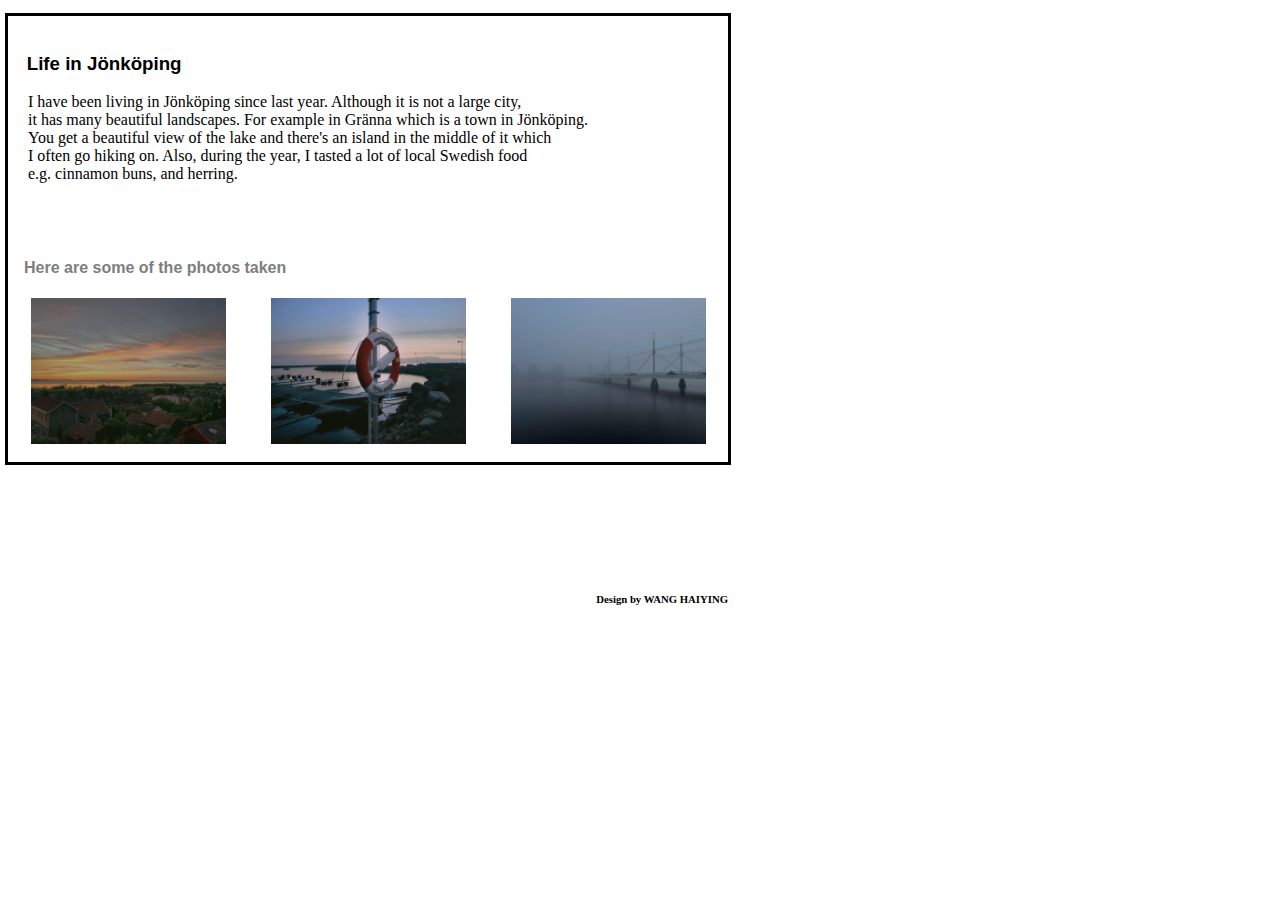
==== about-life.html @ 5b0cfbda "add new page" ====
<!DOCTYPE html>
<html>
    <head>
        <meta charest=utf-8>
        <title>Life in Jönköping</title>
        <link rel="stylesheet"  type="text/css"  href="web.css" >
        <style lang = "scss" scoped></style>
    </head>
    <body>
        <p>
            <br>
            <h3>Life in Jönköping</h3>
            <div class="city">
                I have been living in Jönköping since last year. Although it is not a large city,<br>
                it has many beautiful landscapes. For example in Gränna which is a town in Jönköping.<br> 
                You get a beautiful view of the lake and there's an island in the middle of it which <br>
                I often go hiking on. Also, during the year, I tasted a lot of local Swedish food <br>
                e.g. cinnamon buns, and herring.
            </div>    
            <br>
            <br>
            <br>
            <h4>Here are some of the photos taken</h4>
            <div class="city-photo">
            <img src="city1.jpg" alt="villge" class="photo123">
            <img src="city2.jpg" alt="lake" class="photo123">
            <img src="city3.jpg" alt="bridge" class="photo123">
            </div>
            <br>
        </p> 
        <footer>
            <br> 
            <br> 
            <br> 
            <br> 
            <br> 
            <h6>Design by WANG HAIYING</h6>
        </footer>
    </body>
</html>
---- web.css ----
body
{
    width: 720px;
    outline-color: black;outline-style: solid;
}
header
{
    font-family:"Arial", sans-serif;
    background-color: #648dcc;
    text-indent: 1em;
} 
h3,h4
{
    font-family:"Arial", sans-serif;
    text-indent: 1em;
    
}
.first
{
    display: flex ;
    flex-direction: row;
    gap: 200px;
    flex-wrap:wrap;
    flex-basis: 720px;
}
.myphoto
{
    width: 100px;
    transform: translate(0px,-15px); 
    flex-shrink:0 
}
ul,ol,.city
{
    font-family:"Georgia", serif;
}
.city
{
    transform: translate(20px,0px)
}
.photo123
{
    width: 195px;
}
.city-photo
{
    display: flex ;
    flex-direction: row;
    justify-content: space-around
}    
dfn,h4
{
    color: rgb(126, 126, 126);
}
a
{
    text-decoration: none;    
}
.Life
{
    text-indent: 1em;
}
footer
{
    float: right;
}
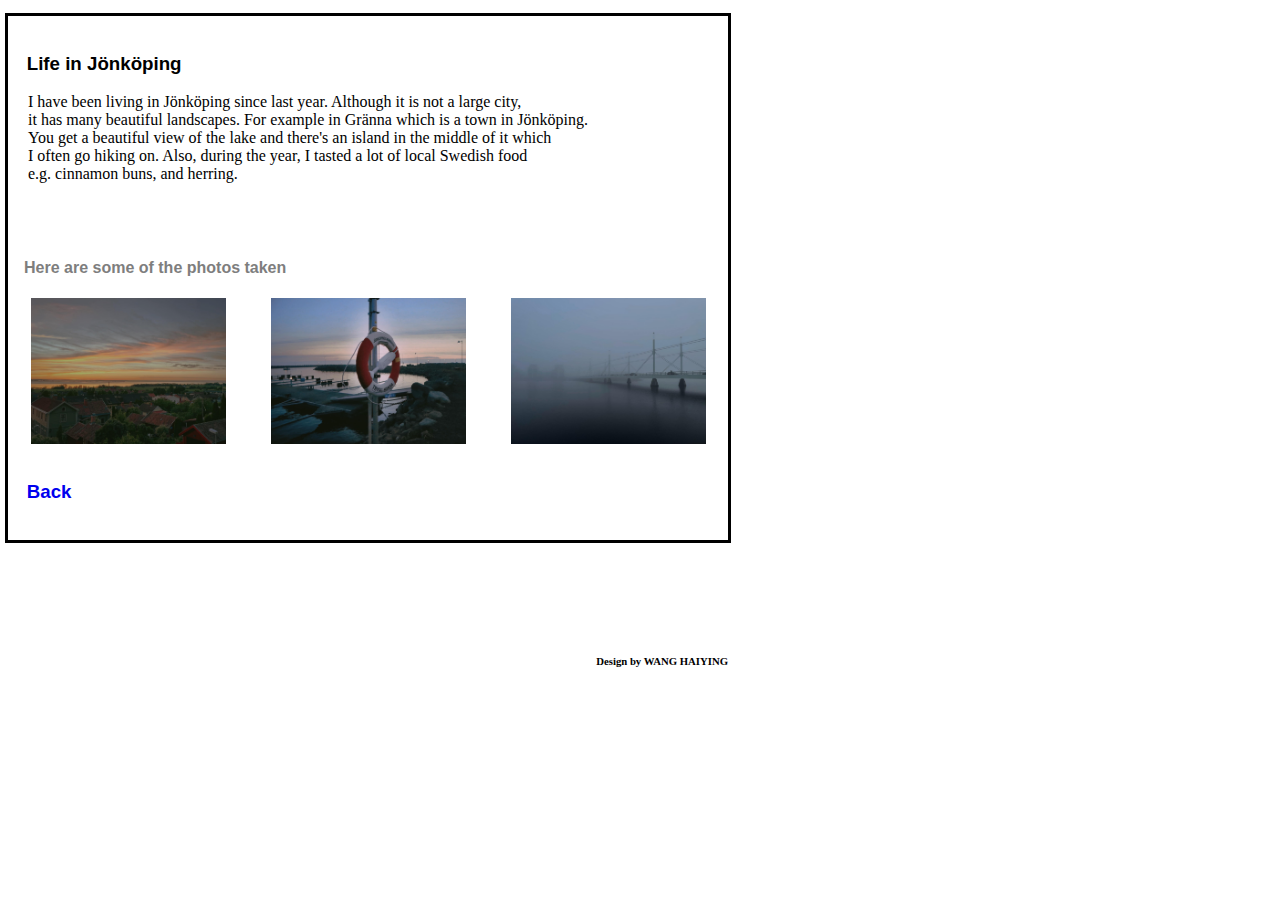
==== commit 196c222c: "add back link" ====
--- a/about-life.html
+++ b/about-life.html
@@ -27,7 +27,9 @@
             <img src="city3.jpg" alt="bridge" class="photo123">
             </div>
             <br>
-        </p> 
+        </p>
+        <a href="index.html"><h3>Back</h3></a>
+        <br>
         <footer>
             <br> 
             <br> 
--- a/web.css
+++ b/web.css
@@ -12,8 +12,7 @@
 h3,h4
 {
     font-family:"Arial", sans-serif;
-    text-indent: 1em;
-    
+    text-indent: 1em;  
 }
 .first
 {
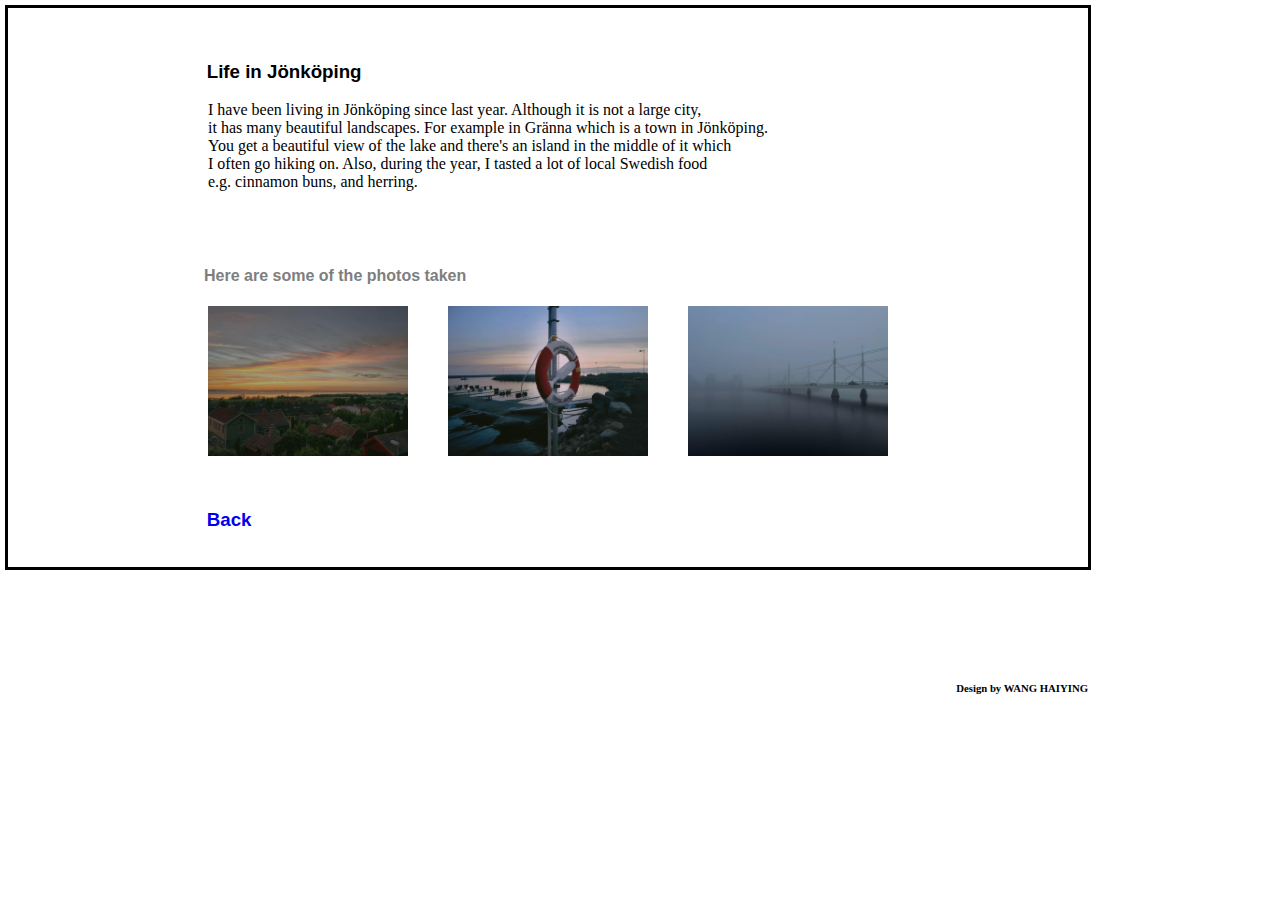
==== commit 32c77aa3: "guid" ====
--- a/about-life.html
+++ b/about-life.html
@@ -7,28 +7,32 @@
         <style lang = "scss" scoped></style>
     </head>
     <body>
-        <p>
-            <br>
-            <h3>Life in Jönköping</h3>
-            <div class="city">
-                I have been living in Jönköping since last year. Although it is not a large city,<br>
-                it has many beautiful landscapes. For example in Gränna which is a town in Jönköping.<br> 
-                You get a beautiful view of the lake and there's an island in the middle of it which <br>
-                I often go hiking on. Also, during the year, I tasted a lot of local Swedish food <br>
-                e.g. cinnamon buns, and herring.
-            </div>    
-            <br>
-            <br>
-            <br>
-            <h4>Here are some of the photos taken</h4>
-            <div class="city-photo">
-            <img src="city1.jpg" alt="villge" class="photo123">
-            <img src="city2.jpg" alt="lake" class="photo123">
-            <img src="city3.jpg" alt="bridge" class="photo123">
+        <div class="container">
+            <div class="contant">
+                <p>
+                    <br>
+                    <h3>Life in Jönköping</h3>
+                    <div class="city">
+                        I have been living in Jönköping since last year. Although it is not a large city,<br>
+                        it has many beautiful landscapes. For example in Gränna which is a town in Jönköping.<br> 
+                        You get a beautiful view of the lake and there's an island in the middle of it which <br>
+                        I often go hiking on. Also, during the year, I tasted a lot of local Swedish food <br>
+                        e.g. cinnamon buns, and herring.
+                    </div>    
+                    <br>
+                    <br>
+                    <br>
+                    <h4>Here are some of the photos taken</h4>
+                    <div class="city-photo">
+                    <img src="city1.jpg" alt="villge" class="photo123">
+                    <img src="city2.jpg" alt="lake" class="photo123">
+                    <img src="city3.jpg" alt="bridge" class="photo123">
+                    </div>
+                    <br>                
+                </p>
             </div>
-            <br>
-        </p>
-        <a href="index.html"><h3>Back</h3></a>
+            <a class="link" href="index.html"><h3>Back</h3></a>
+        </div>    
         <br>
         <footer>
             <br> 
--- a/web.css
+++ b/web.css
@@ -1,13 +1,25 @@
 body
 {
-    width: 720px;
+    width: 1080px;
     outline-color: black;outline-style: solid;
 }
+.container 
+{   
+    display: grid; 
+    grid-template-columns: 0.5fr 2fr 0.5fr; 
+    grid-template-rows: 0.5fr 2.fr 0.5fr; 
+    grid-template-areas:
+    ". header ."
+    ". contant ."
+    ". link .";
+}
+.contant { grid-area: contant; }
 header
 {
     font-family:"Arial", sans-serif;
     background-color: #648dcc;
     text-indent: 1em;
+    grid-area: header;
 } 
 h3,h4
 {
@@ -19,8 +31,8 @@
     display: flex ;
     flex-direction: row;
     gap: 200px;
-    flex-wrap:wrap;
-    flex-basis: 720px;
+    flex-wrap:nowrap;
+    flex-basis: 1080px;
 }
 .myphoto
 {
@@ -38,7 +50,7 @@
 }
 .photo123
 {
-    width: 195px;
+    width: 200px;
 }
 .city-photo
 {
@@ -54,12 +66,19 @@
 {
     text-decoration: none;    
 }
-.Life
+.link
 {
     text-indent: 1em;
+    grid-area: link;
 }
 footer
 {
     float: right;
 }
 
+  
+ 
+  
+  
+  
+  
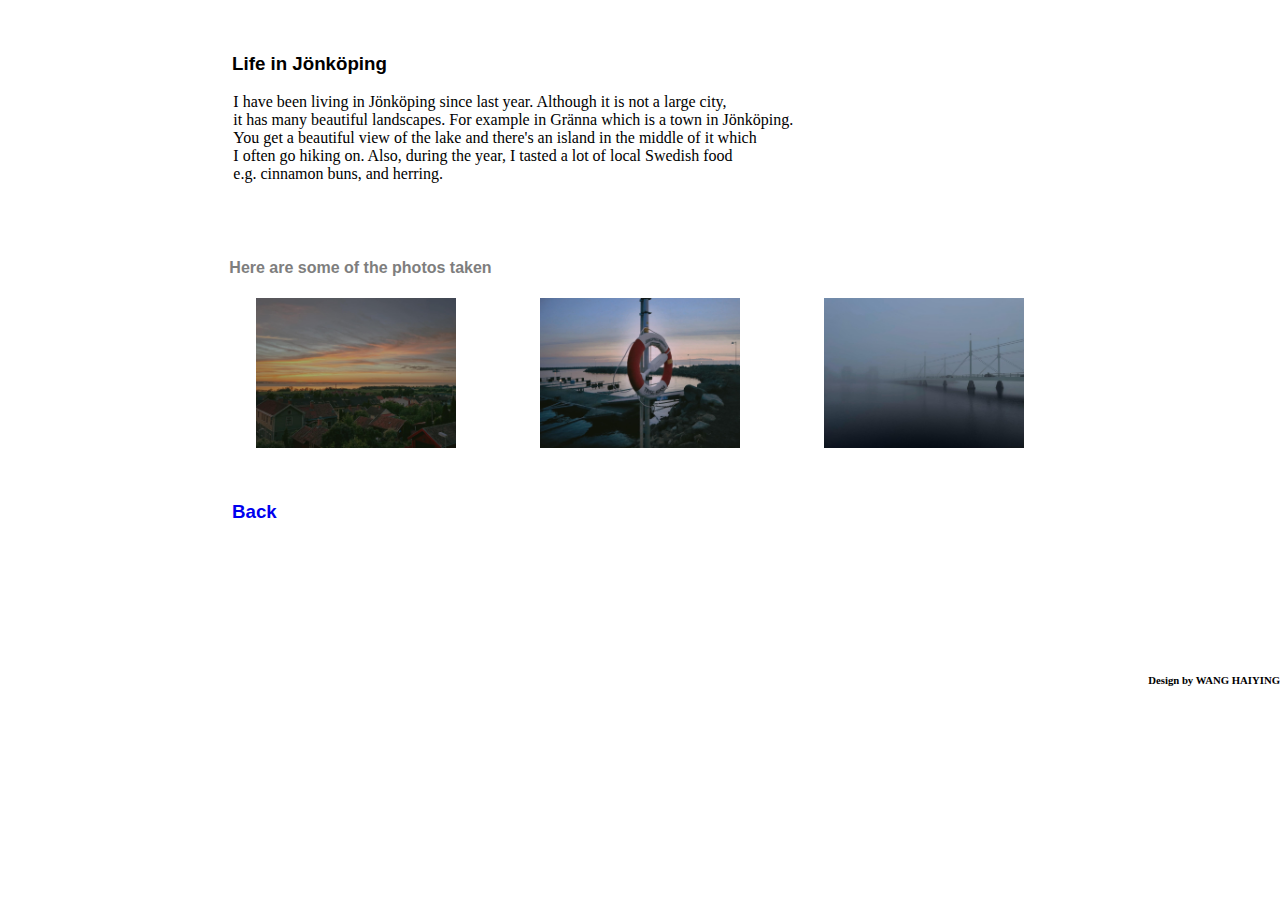
==== commit c4395c1a: "update" ====
--- a/about-life.html
+++ b/about-life.html
@@ -7,8 +7,8 @@
         <style lang = "scss" scoped></style>
     </head>
     <body>
-        <div class="container">
-            <div class="contant">
+        <div class="containerpage2">
+            <div class="contantpage2">
                 <p>
                     <br>
                     <h3>Life in Jönköping</h3>
--- a/web.css
+++ b/web.css
@@ -1,9 +1,24 @@
 body
 {
-    width: 1080px;
-    outline-color: black;outline-style: solid;
+    margin: auto;
+    width: 100%;
 }
-.container 
+.container {
+    display: grid; 
+    grid-auto-columns: 1fr; 
+    grid-template-columns: 0.5fr 2fr .5fr; 
+    grid-template-rows: .5fr 2fr 2fr .5fr; 
+    gap: 0em 0px; 
+    justify-items: stretch; 
+  }
+  .h1 { grid-area: 1 / 2 / 2 / 3; }
+  .header-background { grid-area: 1 / 1 / 2 / 4; }
+  .hero { grid-area: 2 / 1 / 3 / 4; }
+  .contant { grid-area: 3 / 2 / 4 / 3; }
+  .link { grid-area: 4 / 2 / 5 / 3; 
+    text-indent: 1em;}
+    
+.containerpage2 
 {   
     display: grid; 
     grid-template-columns: 0.5fr 2fr 0.5fr; 
@@ -13,7 +28,10 @@
     ". contant ."
     ". link .";
 }
-.contant { grid-area: contant; }
+.contantpage2 
+{ 
+    grid-area: contant; 
+}
 header
 {
     font-family:"Arial", sans-serif;
@@ -31,7 +49,7 @@
     display: flex ;
     flex-direction: row;
     gap: 200px;
-    flex-wrap:nowrap;
+    flex-wrap:wrap;
     flex-basis: 1080px;
 }
 .myphoto
